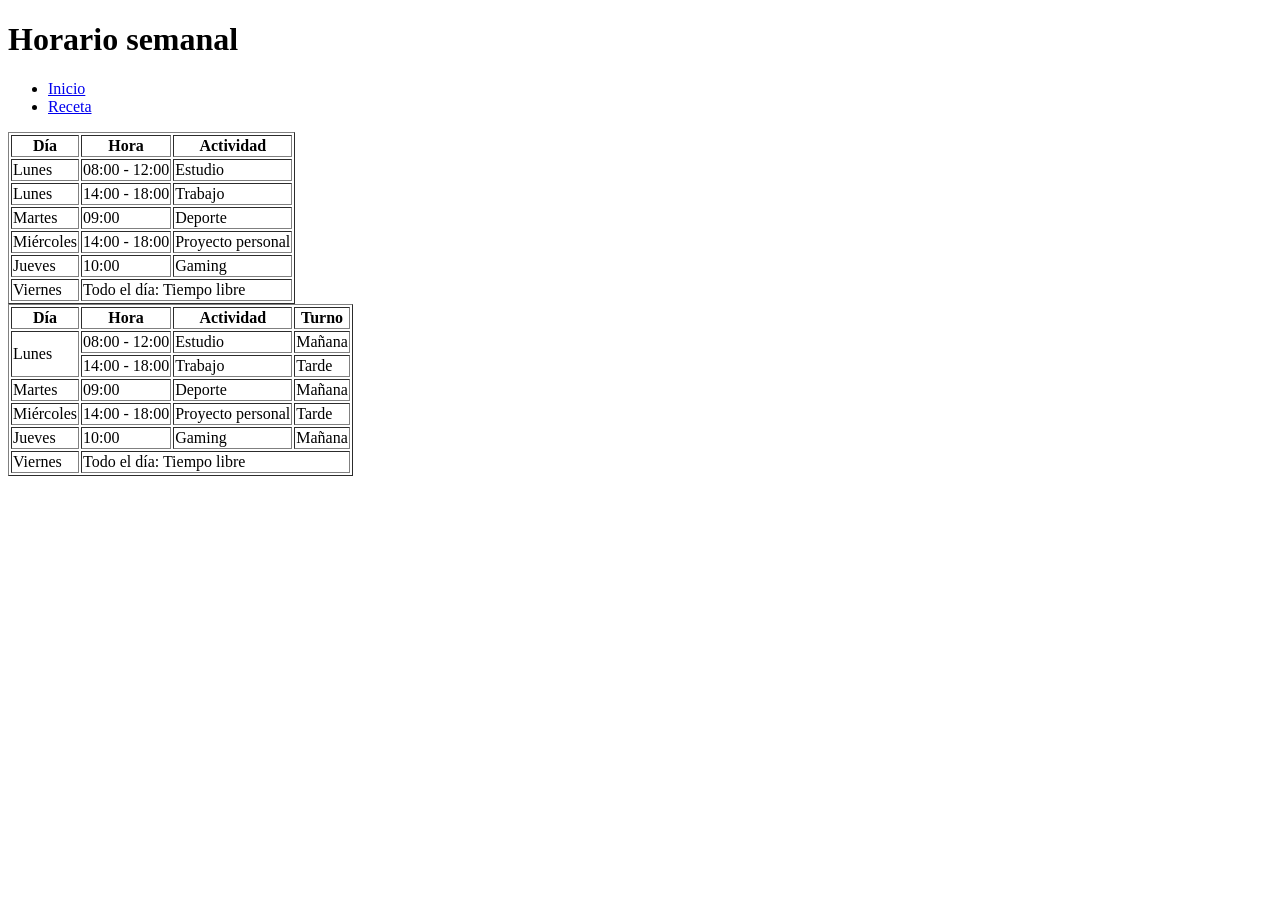
==== Horario.html @ 2464110a "Se agrego la sección main - Primera tabla: días de lunes a viernes con columnas Día, Hora y Activida" ====
<!DOCTYPE html>
<html lang="en">
<head>
    <meta charset="UTF-8">
    <meta name="viewport" content="width=device-width, initial-scale=1.0">
    <title>Horario</title>
    <link rel="stylesheet" href="Horario.html">
</head>
<body>
     <header>
         <h1>Horario semanal</h1>
      <nav>
        <ul>
          <li><a href="index.html">Inicio</a></li>
          <li><a href="Receta.html">Receta</a></li>
        </ul>
      </nav>
     </header>
     
     <main>
      <table border="1">
        <tr>
          <th>Día</th>
          <th>Hora</th>
          <th>Actividad</th>
        </tr>
        <tr>
          <td>Lunes</td>
          <td>08:00 - 12:00</td>
          <td>Estudio</td>
        </tr>
        <tr>
          <td>Lunes</td>
          <td>14:00 - 18:00</td>
          <td>Trabajo</td>
        </tr>
        <tr>
          <td>Martes</td>
          <td>09:00</td>
          <td>Deporte</td>
        </tr>
        <tr>
          <td>Miércoles</td>
          <td>14:00 - 18:00</td>
          <td>Proyecto personal</td>
        </tr>
        <tr>
          <td>Jueves</td>
          <td>10:00</td>
          <td>Gaming</td>
        </tr>
        <tr>
          <td>Viernes</td>
          <td colspan="2">Todo el día: Tiempo libre</td>
        </tr>
      </table>
      <table border="1">
        <tr>
          <th>Día</th>
          <th>Hora</th>
          <th>Actividad</th>
          <th>Turno</th>
        </tr>
        <tr>
          <td rowspan="2">Lunes</td>
          <td>08:00 - 12:00</td>
          <td>Estudio</td>
          <td>Mañana</td>
        </tr>
        <tr>
          <td>14:00 - 18:00</td>
          <td>Trabajo</td>
          <td>Tarde</td>
        </tr>
        <tr>
          <td>Martes</td>
          <td>09:00</td>
          <td>Deporte</td>
          <td>Mañana</td>
        </tr>
        <tr>
          <td>Miércoles</td>
          <td>14:00 - 18:00</td>
          <td>Proyecto personal</td>
          <td>Tarde</td>
        </tr>
        <tr>
          <td>Jueves</td>
          <td>10:00</td>
          <td>Gaming</td>
          <td>Mañana</td>
        </tr>
        <tr>
          <td>Viernes</td>
          <td colspan="3">Todo el día: Tiempo libre</td>
        </tr>
      </table>
    </main>
    
</body>
</html>
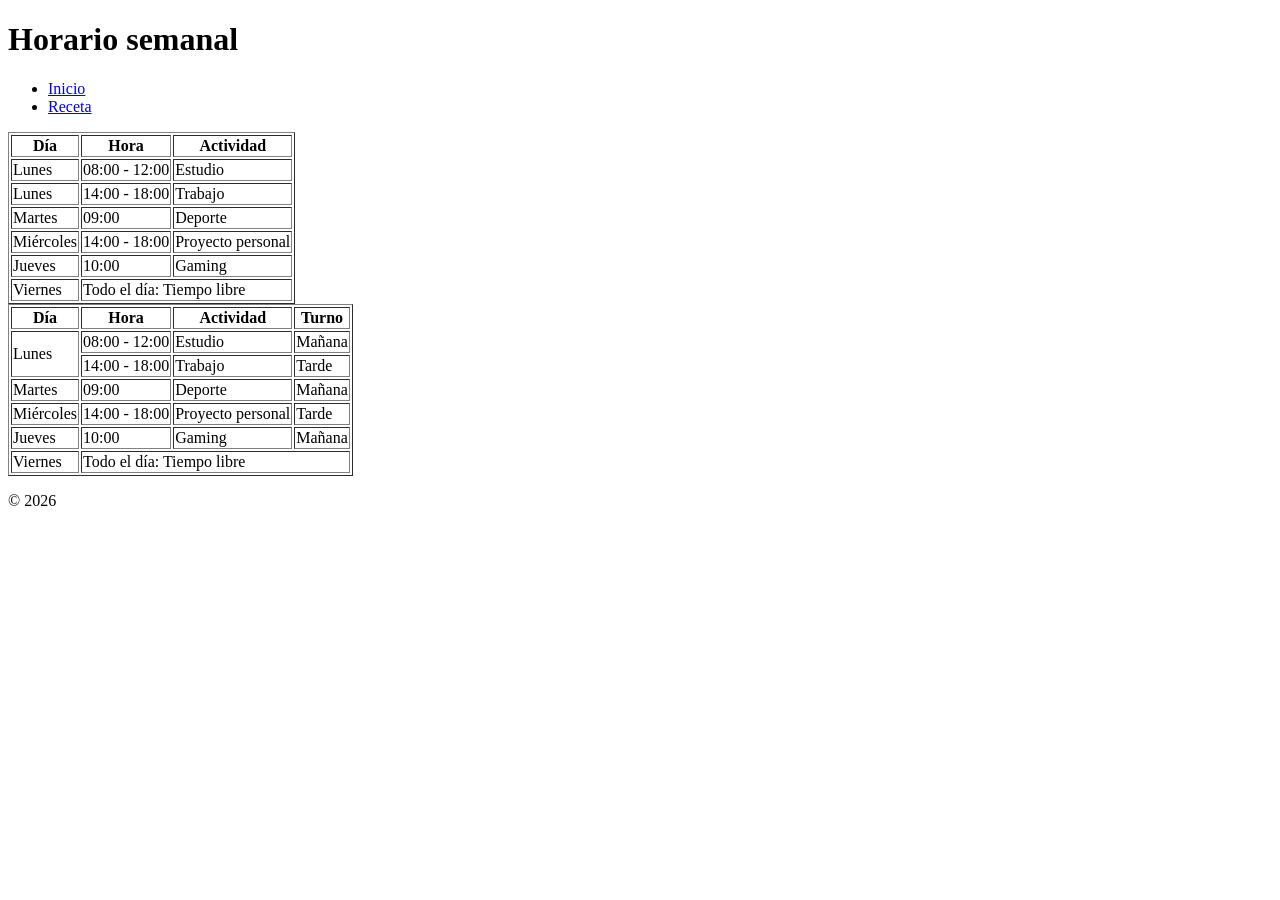
==== commit e9439538: "Se agrego al final la etiqueta <footer>" ====
--- a/Horario.html
+++ b/Horario.html
@@ -96,6 +96,10 @@
         </tr>
       </table>
     </main>
+
+    <footer>
+      <p>© 2026</p>
+    </footer>
     
 </body>
 </html>
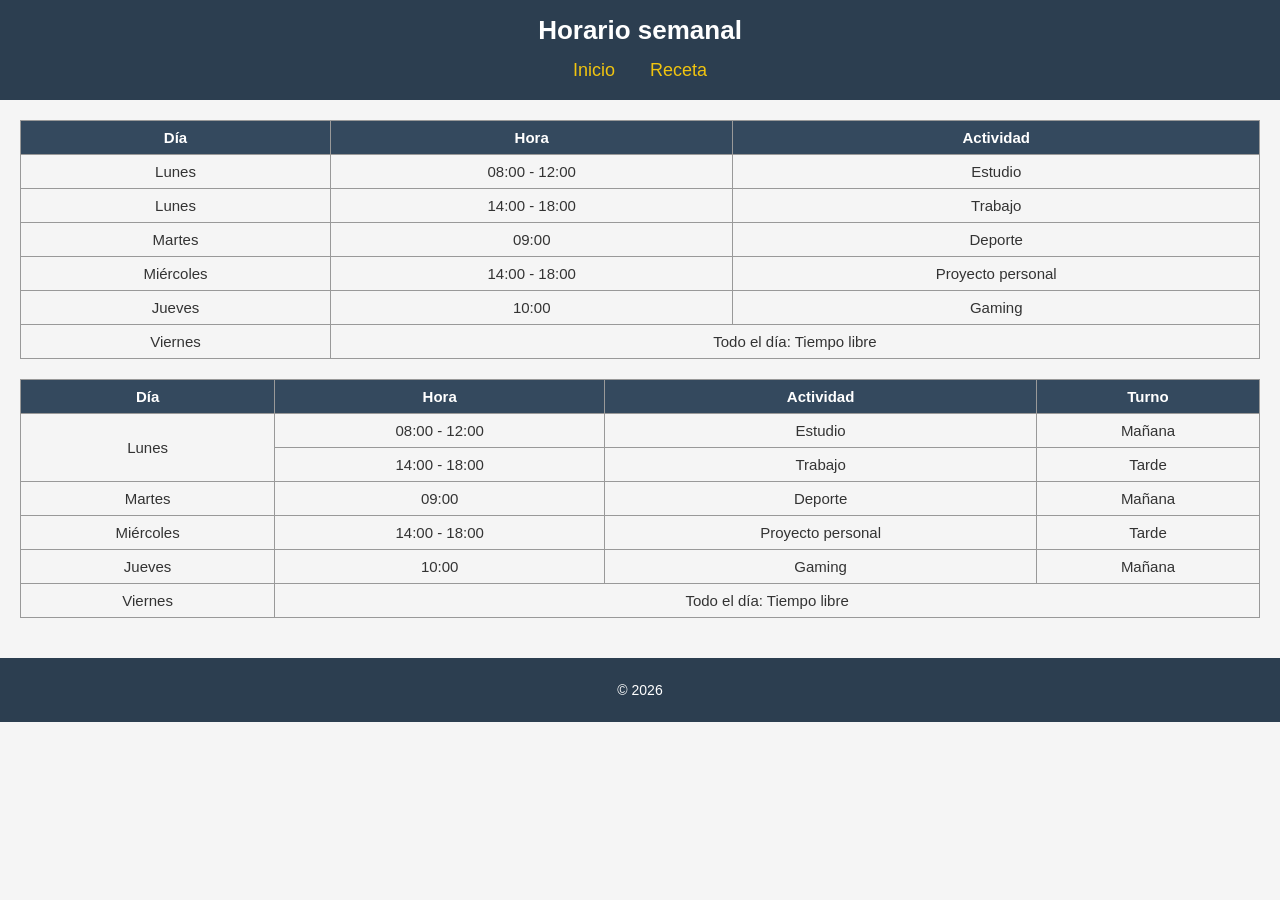
==== commit 4ef63f67: "Modificacion" ====
--- a/Horario.html
+++ b/Horario.html
@@ -4,7 +4,7 @@
     <meta charset="UTF-8">
     <meta name="viewport" content="width=device-width, initial-scale=1.0">
     <title>Horario</title>
-    <link rel="stylesheet" href="Horario.html">
+    <link rel="stylesheet" href="style.css">
 </head>
 <body>
      <header>
--- a/style.css
+++ b/style.css
@@ -0,0 +1,181 @@
+body {
+  font-family: Arial, sans-serif;
+}
+
+header, footer {
+  background: #ccc;
+  padding: 10px;
+  text-align: center;
+}
+
+nav ul {
+  list-style: none;
+  padding: 0;
+}
+
+nav li {
+  display: inline;
+  margin: 0 10px;
+}
+
+main {
+  padding: 20px;
+}
+
+.img-uno {
+  display: inline-block;
+  margin-right: 10px; 
+  max-width: 200px;
+  height: auto;
+}
+
+  .imgg-dos {
+  display: inline-block;
+  margin-left: 10px; 
+  max-width: 200px;
+  height: auto;
+  }
+  .imagenes {
+  display: flex;
+  align-items: center;
+  justify-content: center;
+  }
+
+  /*Style para Receta.html*/
+
+body {
+  font-family: Arial, sans-serif;
+  font-size: 16px;
+  color: #333;
+  background-color: #fafafa;
+  margin: 0;
+  padding: 0;
+}
+
+header {
+  background-color: #2c3e50;
+  color: #fff;
+  padding: 20px;
+  text-align: center;
+}
+
+header h1 {
+  font-size: 28px;
+  margin: 0;
+}
+
+nav ul {
+  list-style: none;
+  margin: 10px 0 0 0;
+  padding: 0;
+  display: flex;
+  justify-content: center;
+  gap: 15px;
+}
+
+nav a {
+  color: #f1c40f;
+  font-size: 18px;
+  text-decoration: none;
+}
+
+nav a:hover {
+  text-decoration: underline;
+}
+
+main {
+  padding: 20px;
+}
+
+main h2 {
+  font-size: 22px;
+  color: #2c3e50;
+  margin-bottom: 10px;
+}
+
+ul, ol {
+  font-size: 16px;
+  color: #444;
+  line-height: 1.6;
+  margin-left: 20px;
+}
+
+footer {
+  background-color: #2c3e50;
+  color: #fff;
+  text-align: center;
+  padding: 10px;
+  font-size: 14px;
+}
+
+/*Style para Horario.html*/
+
+body {
+  font-family: Arial, sans-serif;
+  font-size: 16px;
+  color: #333;
+  background-color: #f5f5f5;
+  margin: 0;
+  padding: 0;
+}
+
+header {
+  background-color: #2c3e50;
+  color: #fff;
+  padding: 15px;
+  text-align: center;
+}
+
+header h1 {
+  font-size: 26px;
+  margin: 0;
+}
+
+nav ul {
+  list-style: none;
+  margin: 10px 0 0 0;
+  padding: 0;
+  display: flex;
+  justify-content: center;
+  gap: 15px;
+}
+
+nav a {
+  color: #f1c40f;
+  font-size: 18px;
+  text-decoration: none;
+}
+
+nav a:hover {
+  text-decoration: underline;
+}
+
+main {
+  padding: 20px;
+}
+
+table {
+  width: 100%;
+  border-collapse: collapse;
+  margin-bottom: 20px;
+  font-size: 15px;
+}
+
+th, td {
+  border: 1px solid #999;
+  padding: 8px;
+  text-align: center;
+}
+
+th {
+  background-color: #34495e;
+  color: #fff;
+}
+
+footer {
+  background-color: #2c3e50;
+  color: #fff;
+  text-align: center;
+  padding: 10px;
+  font-size: 14px;
+}
